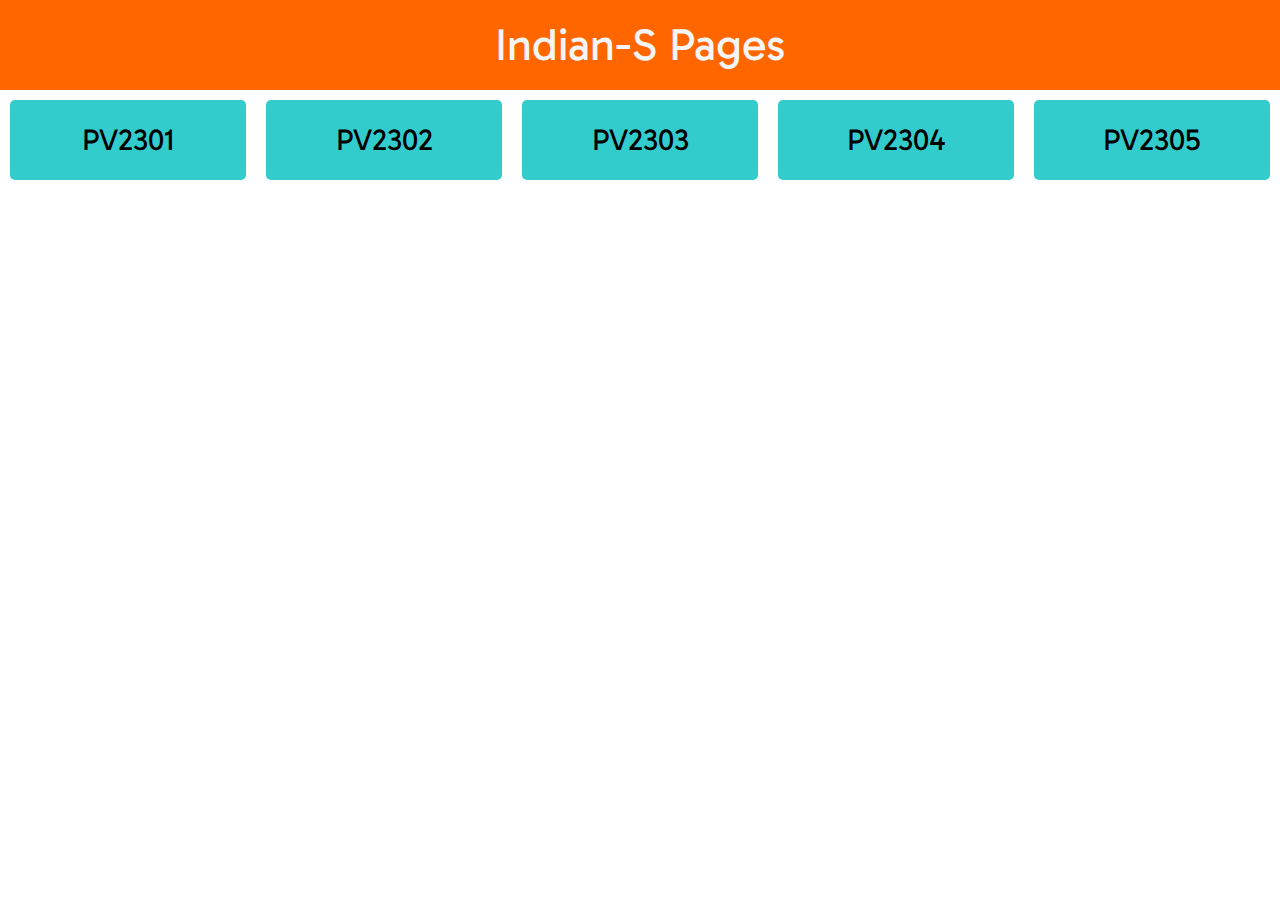
==== index.html @ de39f35c "Ok" ====
<!DOCTYPE html>
<html lang="en">
<head>
  <meta charset="UTF-8">
  <meta name="viewport" content="width=device-width, initial-scale=1.0">
  <meta http-equiv="X-UA-Compatible" content="ie=edge">
  <title>Document</title>
  <link rel="stylesheet" href="style.css">
</head>
<body>
  
  <div class="head">
    
    <p>Indian-S Pages</p>
    
  </div>
  
  <div class="content">
    
    <a href="pages/PV2301.html"><p>PV2301</p></a>
    <a href="#"><p>PV2302</p></a>
    <a href="#"><p>PV2303</p></a>    
    <a href="#"><p>PV2304</p></a>      
    <a href="#"><p>PV2305</p></a>

    
  </div>
  
</body>
</html>
---- style.css ----
@import url('https://fonts.googleapis.com/css2?family=Gabarito:wght@700&display=swap');
*{
  margin: 0;
  padding: 0;
  box-sizing: border-box;
  font-family: 'Gabarito', sans-serif;
}

.head{
  width: 100%;
  height: 90px;
  background: #ff6600;
  display: flex;
  justify-content: center;
  align-items: center;
  color: whitesmoke;
  font-size: 45px;
}

.content{
  width: 100%;
  height: auto;
  display: flex;
  flex-wrap: wrap;
  justify-content: space-around;
}

.content a{
  height: 80px;
  background: #33cccc;
  display: flex;
  flex: 1 1 150px;
  justify-content: center;
  align-items: center;
  margin: 10px;
  border-radius: 5px;
  text-decoration: none;
  font-size: 30px;
  color: black;
}
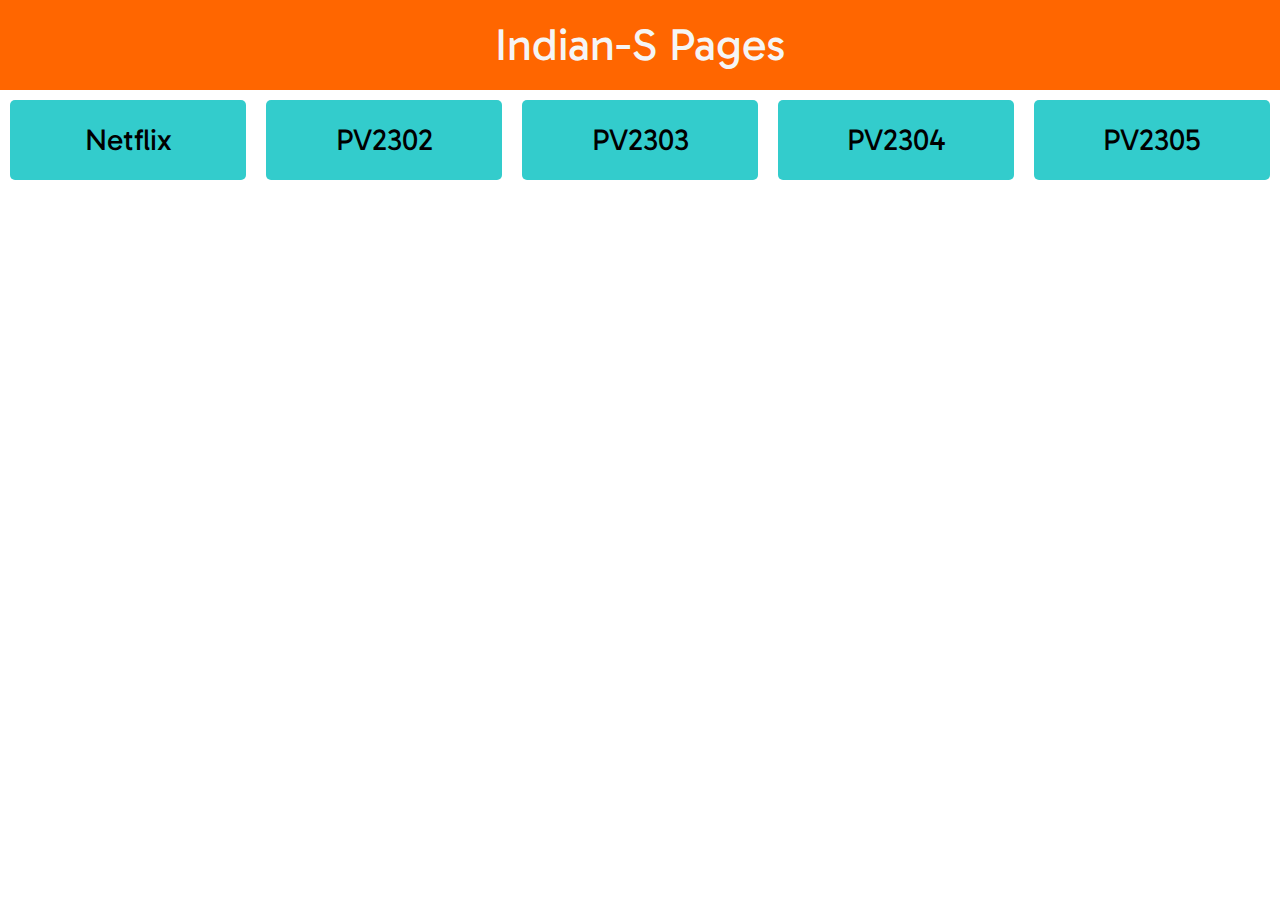
==== commit fafc2bcb: "Update index.html" ====
--- a/index.html
+++ b/index.html
@@ -17,14 +17,14 @@
   
   <div class="content">
     
-    <a href="pages/PV2301.html"><p>PV2301</p></a>
-    <a href="#"><p>PV2302</p></a>
-    <a href="#"><p>PV2303</p></a>    
-    <a href="#"><p>PV2304</p></a>      
-    <a href="#"><p>PV2305</p></a>
+    <a href="pages/netflix.html"><p>Netflix</p></a>
+    <a href="pages/PV2302.html"><p>PV2302</p></a>
+    <a href="pages/PV2303.html"><p>PV2303</p></a>    
+    <a href="pages/PV2304.html"><p>PV2304</p></a>      
+    <a href="pages/PV2305.html"><p>PV2305</p></a>
 
     
   </div>
   
 </body>
-</html>+</html>
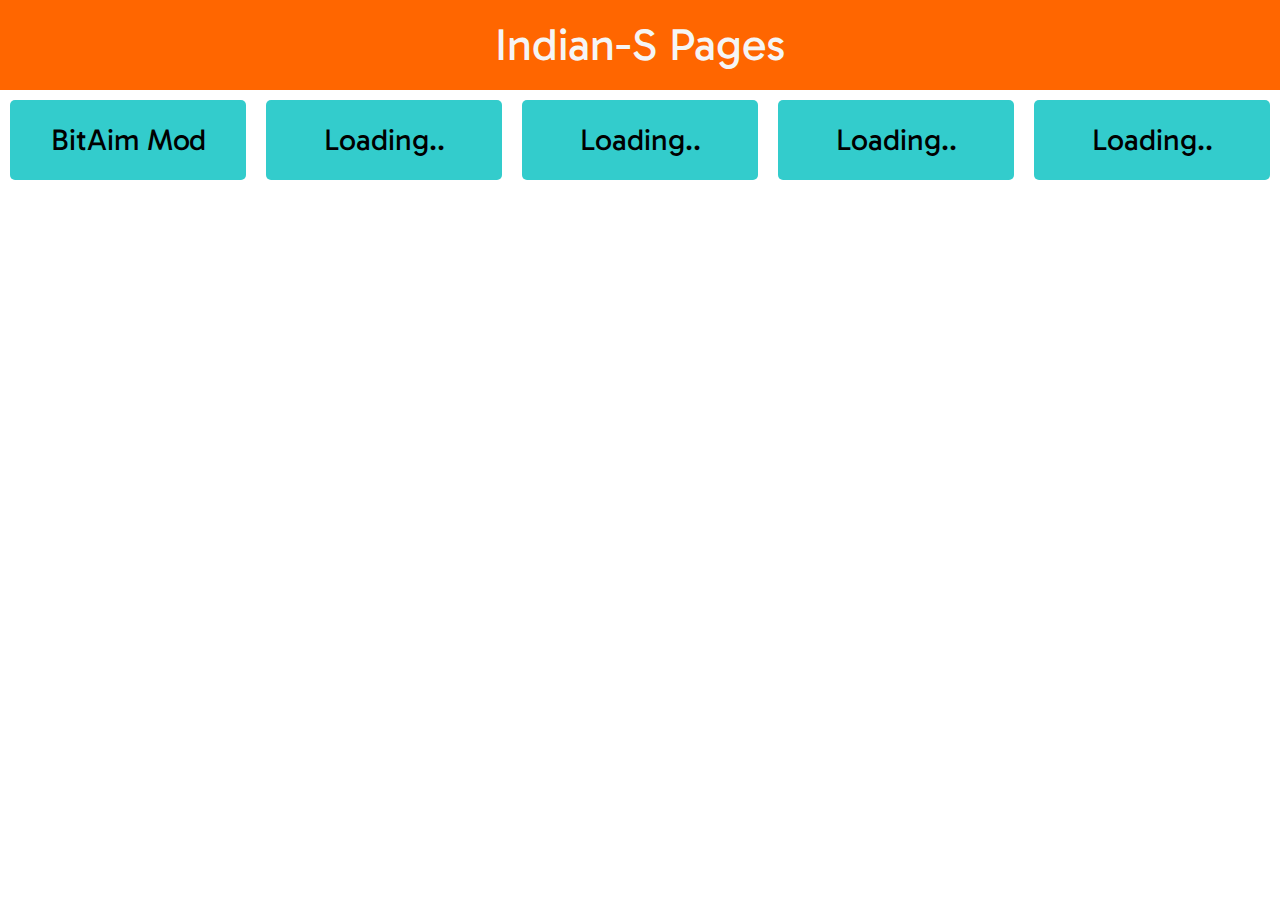
==== commit df2b7c0e: "Update index.html" ====
--- a/index.html
+++ b/index.html
@@ -17,11 +17,11 @@
   
   <div class="content">
     
-    <a href="pages/netflix.html"><p>Netflix</p></a>
-    <a href="pages/PV2302.html"><p>PV2302</p></a>
-    <a href="pages/PV2303.html"><p>PV2303</p></a>    
-    <a href="pages/PV2304.html"><p>PV2304</p></a>      
-    <a href="pages/PV2305.html"><p>PV2305</p></a>
+    <a href="pages/bitaim.html"><p>BitAim Mod</p></a>
+    <a href="pages/PV2302.html"><p>Loading..</p></a>
+    <a href="pages/PV2303.html"><p>Loading..</p></a>    
+    <a href="pages/PV2304.html"><p>Loading..</p></a>      
+    <a href="pages/PV2305.html"><p>Loading..</p></a>
 
     
   </div>
